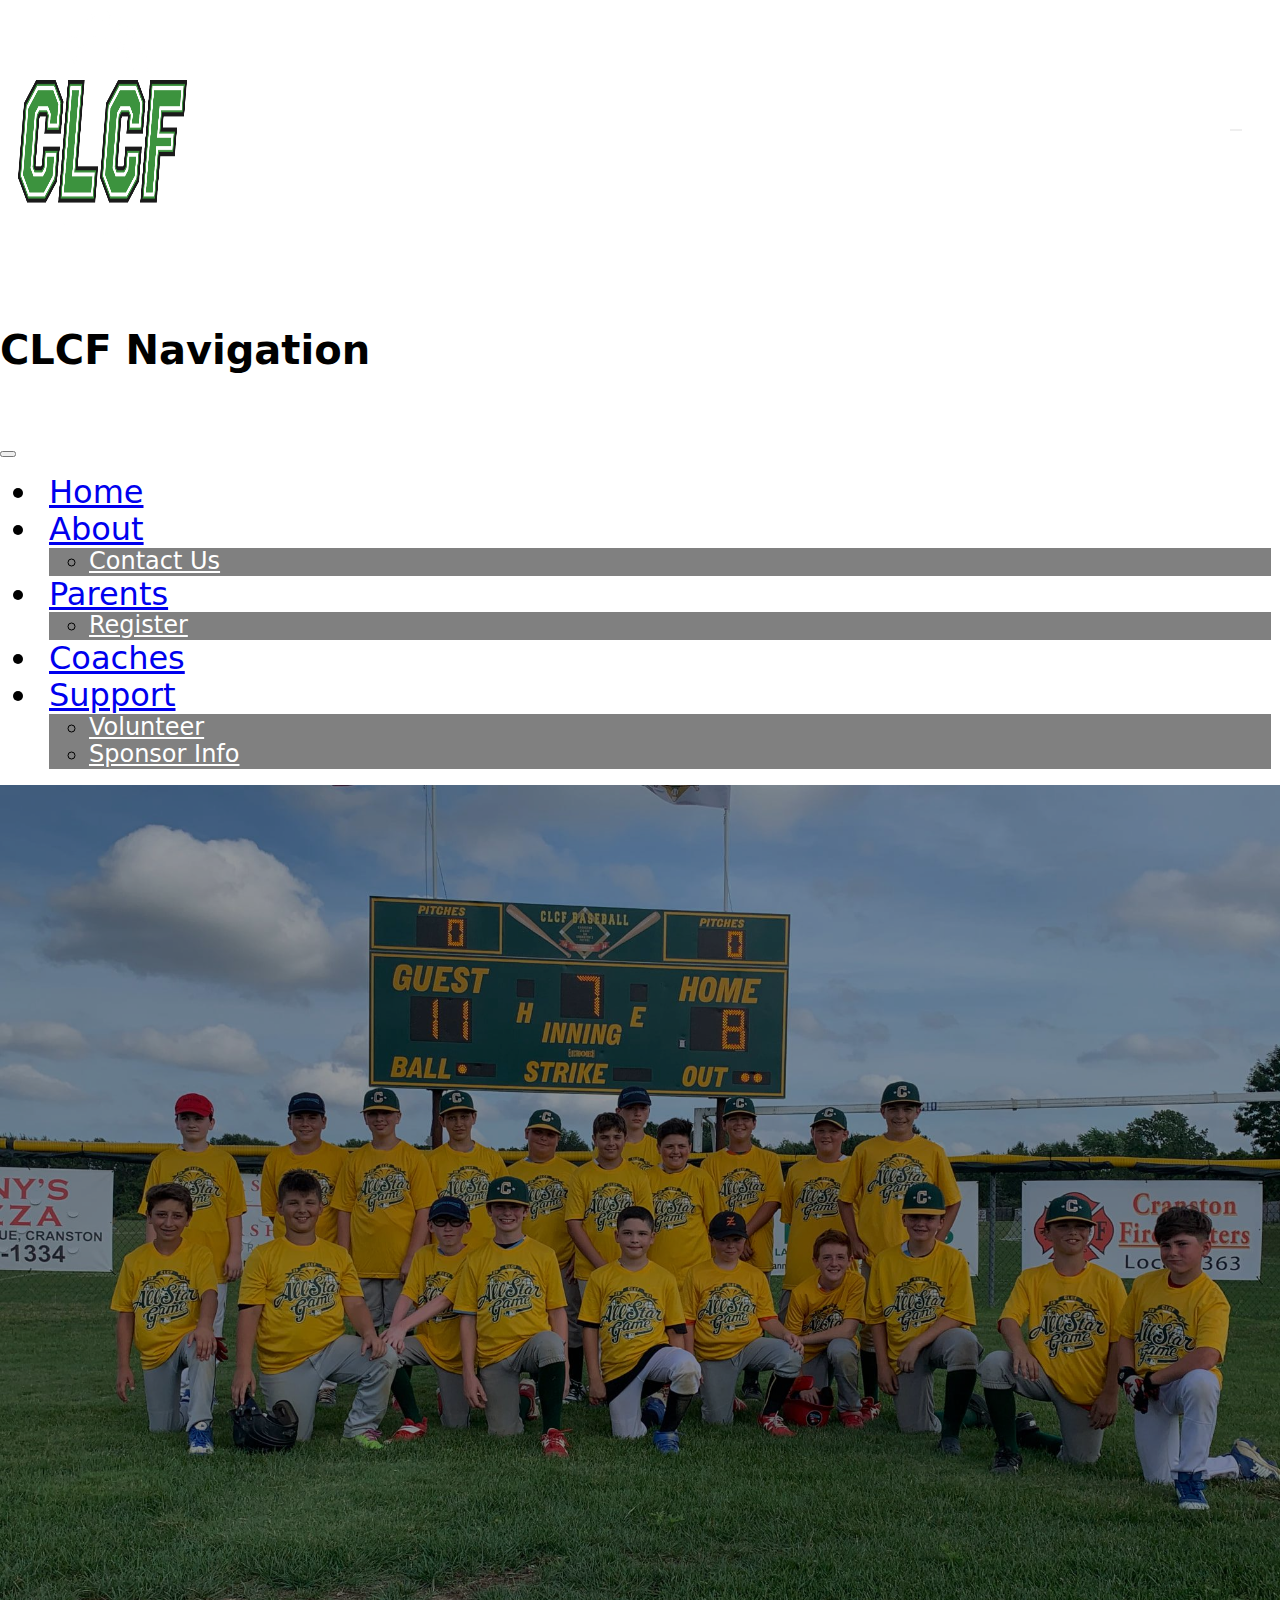
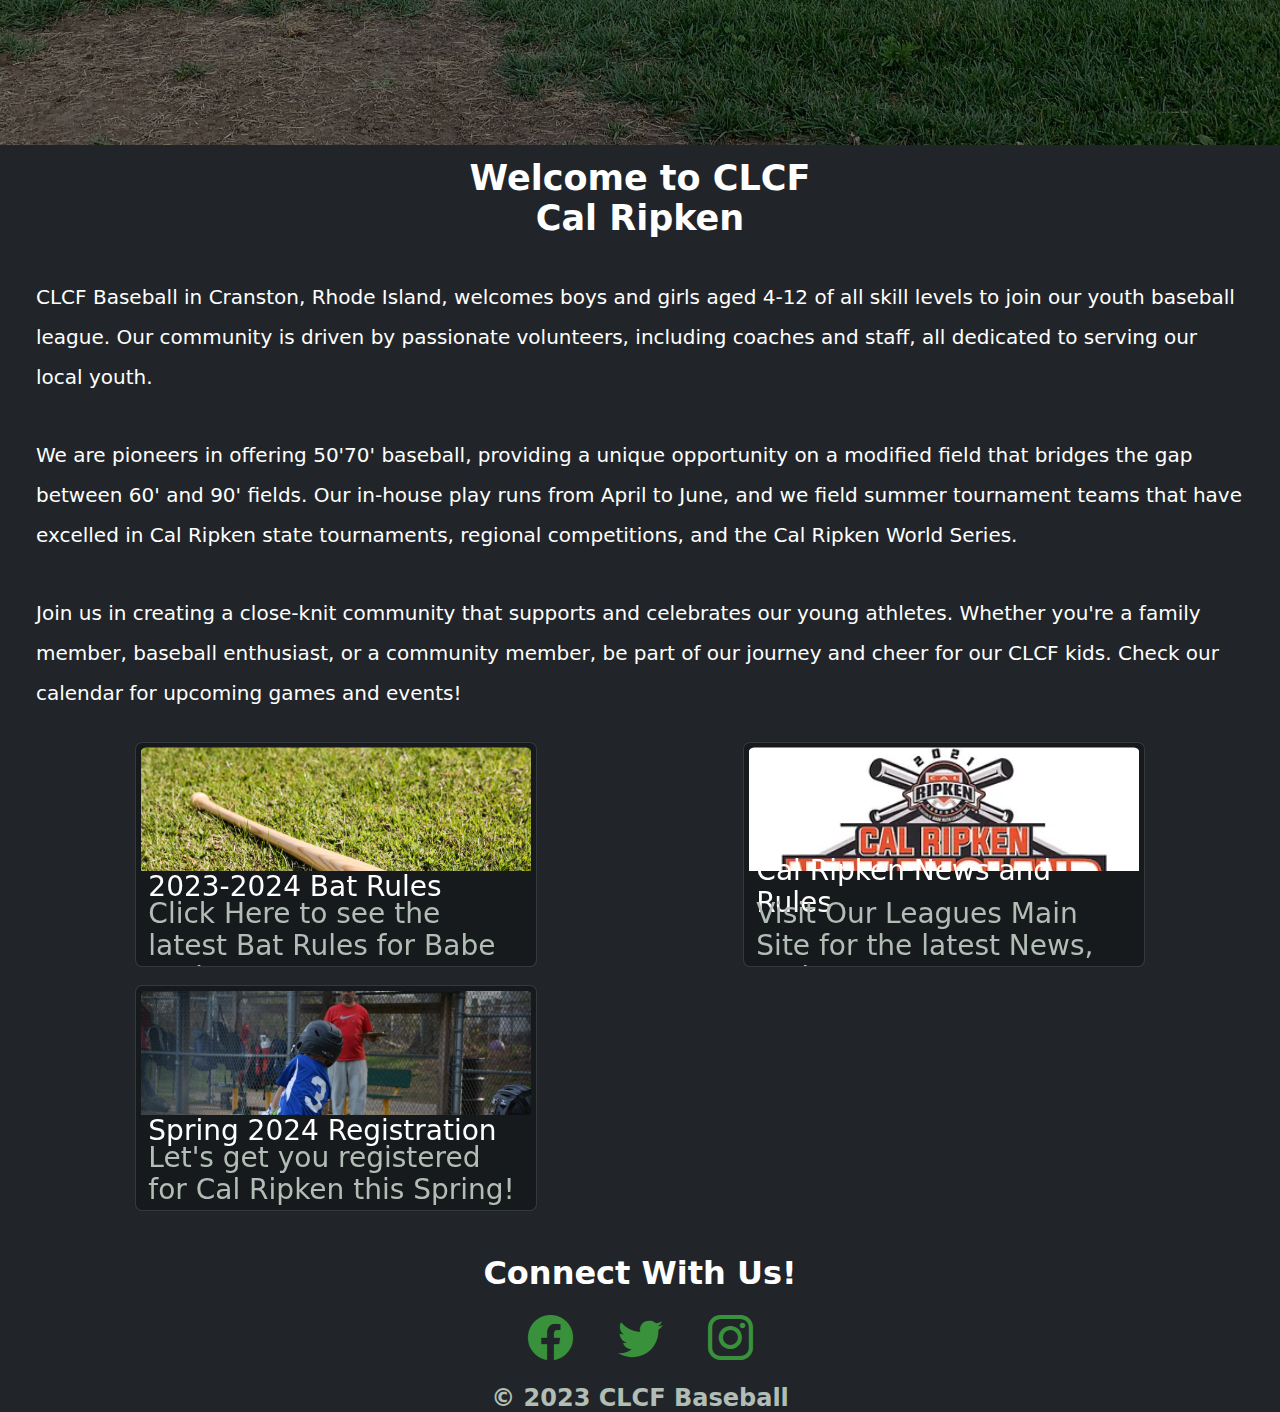
==== index.html @ e06b65a7 "Fixed Connect Text" ====
<!DOCTYPE html>
<html land="en">
    <head>
        <meta charset="UTF-8">
            <meta name="viewport" content="width=device-width, initial-scale=1.0">
            <link rel="stylesheet" type="text/css" href="./styles/modnorm.min.css"> 
            <title>CLCFSite</title>
            <link rel="preconnect" href="https://fonts.googleapis.com">
            <link rel="preconnect" href="https://fonts.gstatic.com" crossorigin>
            <link rel="preconnect" href="https://fonts.googleapis.com">
            <link rel="preconnect" href="https://fonts.gstatic.com" crossorigin>
            <link href="https://fonts.googleapis.com/css2?family=Graduate&display=swap" rel="stylesheet"> 
            <link href="https://cdn.jsdelivr.net/npm/bootstrap@5.3.2/dist/css/bootstrap.min.css" rel="stylesheet" integrity="sha384-T3c6CoIi6uLrA9TneNEoa7RxnatzjcDSCmG1MXxSR1GAsXEV/Dwwykc2MPK8M2HN" crossorigin="anonymous">
            <link rel="stylesheet" href="https://cdn.jsdelivr.net/npm/bootstrap-icons@1.5.0/font/bootstrap-icons.css">
            <link rel="stylesheet" type="text/css" href="./styles/styles.css"> 
    </head>
    <body>
        <nav class="navbar navbar-expand-lg bg-transparent navbar-dark fixed-top" id="navbarId">
            <div class="container-fluid">
              <div id="flexNav">
                <a class="navbar-brand" href="#">
                    <img class="img-fluid" id="logoImg" src="./Imgs/CLCF.png">
                </a>
                <button class="navbar-toggler" type="button" data-bs-toggle="offcanvas" data-bs-target="#offcanvasDarkNavbar" aria-controls="offcanvasDarkNavbar">
                  <span class="navbar-toggler-icon" id="navToggler"></span>
                </button>
              </div>
            <div class="offcanvas offcanvas-end text-bg-dark" tabindex="-1" id="offcanvasDarkNavbar" aria-labelledby="offcanvasDarkNavbarLabel">
              <div class="offcanvas-header">
                <h5 class="offcanvas-title" id="offcanvasNavbarLabel">CLCF Navigation</h5>
                <button type="button" class="btn-close btn-close-white" data-bs-dismiss="offcanvas" aria-label="Close"></button>
              </div>
              <div class="offcanvas-body">        
                <ul class="navbar-nav justify-content-end flex-grow-1 pe-3">
                    <li class="nav-item">
                        <a class="nav-link active" aria-current="page" href="#">Home</a>
                    </li>
                    <li class="nav-item dropdown">
                      <a class="nav-link dropdown-toggle" href="#" role="button" data-bs-toggle="dropdown" aria-expanded="false">About</a>
                      <ul class="dropdown-menu dropdown-menu-dark" >
                        <li><a class="dropdown-item" href="contact.html">Contact Us</a></li>
                      </ul>
                    </li>
                    <li class="nav-item dropdown">
                        <a class="nav-link dropdown-toggle" href="#" role="button" data-bs-toggle="dropdown" aria-expanded="false">Parents</a>
                        <ul class="dropdown-menu dropdown-menu-dark" aria-labelledby="navbarDropdown">
                          <li><a class="dropdown-item" href="https://baberuthsafety.sportngin.com/survey/disabled/305597">Register</a></li>
                        </ul>
                    </li>
                    <li class="nav-item dropdown">
                        <a class="nav-link dropdown-toggle" href="#">Coaches</a>
                    </li>
                    <li class="nav-item dropdown">
                      <a class="nav-link dropdown-toggle" href="#" role="button" data-bs-toggle="dropdown" aria-expanded="false">Support</a>
                        <ul class="dropdown-menu dropdown-menu-dark" aria-labelledby="navbarDropdown">
                          <li><a class="dropdown-item" href="./volunteer.html">Volunteer</a></li>
                          <li><a class="dropdown-item" href="sponsors.html">Sponsor Info</a></li>
                        </ul>
                  </li>
                </ul>
              </div>
            </div>
          </div>
        </nav>
        <div id="bodyPage">
              <div class="container-fluid" id="landingImg">
                <img src="./Imgs/CalRipkenTeam.jpg" class="img-fluid" alt="..." id="teamImg">
              </div>
          <div class="container-fluid" id="paragraphContainer">
            <div class="bodyHead">Welcome to CLCF<br> Cal Ripken</div>
            <p class="CLCFparagraph">CLCF Baseball in Cranston, Rhode Island, welcomes boys and girls aged 4-12 of all skill levels to join our youth baseball league. Our community is driven by passionate volunteers, including coaches and staff, all dedicated to serving our local youth.</p>
              
            <p class="CLCFparagraph">We are pioneers in offering 50'70' baseball, providing a unique opportunity on a modified field that bridges the gap between 60' and 90' fields. Our in-house play runs from April to June, and we field summer tournament teams that have excelled in Cal Ripken state tournaments, regional competitions, and the Cal Ripken World Series.</p>
              
            <p class="CLCFparagraph">Join us in creating a close-knit community that supports and celebrates our young athletes. Whether you're a family member, baseball enthusiast, or a community member, be part of our journey and cheer for our CLCF kids. Check our calendar for upcoming games and events!</p>
          </div>
          <div class="container-fluid" id="galleryContainer">
            <div class="galleryGrid">
              <div class="card">
                  <div class="cardContents">
                      <img id="prePrkImg" src="./Imgs/bat.jpg">
                  </div>
                  <div class="cardTextContainer">
                      <div class="cardTitleFlex">
                          <h1 id="cardTitle">2023-2024 Bat Rules</h1>
                      </div>
                      <div class="cardDescContainer">
                          <h2>Click Here to see the latest Bat Rules for Babe Ruth!</h2>
                      </div>
                  </div>
              </div>
              <div class="card">
                  <div class="cardContents">
                      <img id="prePrkImg" src="./Imgs/2021 Regionals logo.webp">
                  </div>
                  <div class="cardTextContainer">
                      <div class="cardTitleFlex">
                          <h1 id="cardTitle">Cal Ripken News and Rules</h1>
                      </div>
                      <div class="cardDescContainer">
                          <h2>Visit Our Leagues Main Site for the latest News, and More!</h2>
                      </div>
                  </div>
              </div>
              <div class="card">
                  <div class="cardContents">
                      <img id="prePrkImg" src="./Imgs/hitting.jpeg">
                  </div>
                  <div class="cardTextContainer">
                      <div class="cardTitleFlex">
                          <h1 id="cardTitle">Spring 2024 Registration</h1>
                      </div>
                      <div class="cardDescContainer">
                          <h2>Let's get you registered for Cal Ripken this Spring!
                          </h2>
                      </div>
                  </div>
              </div>
              </div>
        </div>
        <div>
          <h1 id="socialText">Connect With Us!</h1>
        </div>
          <div class="container-fluid">
            <div id="socialFlex">
              <i class="bi bi-facebook"></i>
              <i class="bi bi-twitter"></i>
              <i class="bi bi-instagram"></i>
            </div>
          </div id="footer">
          <h2 id="copyRight">&#169; 2023 CLCF Baseball</h2>
        </div>
    </body>
    <script src="https://cdn.jsdelivr.net/npm/@popperjs/core@2.11.8/dist/umd/popper.min.js" integrity="sha384-I7E8VVD/ismYTF4hNIPjVp/Zjvgyol6VFvRkX/vR+Vc4jQkC+hVqc2pM8ODewa9r" crossorigin="anonymous"></script>
<script src="https://cdn.jsdelivr.net/npm/bootstrap@5.3.2/dist/js/bootstrap.min.js" integrity="sha384-BBtl+eGJRgqQAUMxJ7pMwbEyER4l1g+O15P+16Ep7Q9Q+zqX6gSbd85u4mG4QzX+" crossorigin="anonymous"></script>
<script src="./scripts/script.js"></script>
</html>
---- styles/modnorm.min.css ----
progress,
sub,
sup {
    vertical-align: baseline
}

*,
::after,
::before {
    box-sizing: border-box
}

html {
    line-height: 1.15;
    -webkit-text-size-adjust: 100%;
    -moz-tab-size: 4;
    tab-size: 4
}

body {
    margin: 0;
    font-family: system-ui, -apple-system, 'Segoe UI', Roboto, Helvetica, Arial, sans-serif, 'Apple Color Emoji', 'Segoe UI Emoji'
}

hr {
    height: 0;
    color: inherit
}

abbr[title] {
    text-decoration: underline dotted
}

b,
strong {
    font-weight: bolder
}

code,
kbd,
pre,
samp {
    font-family: ui-monospace, SFMono-Regular, Consolas, 'Liberation Mono', Menlo, monospace;
    font-size: 1em
}

small {
    font-size: 80%
}

sub,
sup {
    font-size: 75%;
    line-height: 0;
    position: relative
}

sub {
    bottom: -.25em
}

sup {
    top: -.5em
}

table {
    text-indent: 0;
    border-color: inherit
}

button,
input,
optgroup,
select,
textarea {
    font-family: inherit;
    font-size: 100%;
    line-height: 1.15;
    margin: 0
}

button,
select {
    text-transform: none
}

[type=button],
[type=reset],
[type=submit],
button {
    -webkit-appearance: button;
    appearance: button;
}

::-moz-focus-inner {
    border-style: none;
    padding: 0
}

:-moz-focusring {
    outline: ButtonText dotted 1px
}

:-moz-ui-invalid {
    box-shadow: none
}

legend {
    padding: 0
}

::-webkit-inner-spin-button,
::-webkit-outer-spin-button {
    height: auto
}

[type=search] {
    -webkit-appearance: textfield;
    appearance: textfield;
    outline-offset: -2px
}

::-webkit-search-decoration {
    -webkit-appearance: none;
    appearance: none;
}

::-webkit-file-upload-button {
    -webkit-appearance: button;
    appearance: button;
    font: inherit
}

summary {
    display: list-item
}

html {
    font-size: 62.5%;
}

body {
    font-size: 1.6rem;
}

img {
    width: 100%;
    height: auto;
    user-select: none;
}

button {
    color: inherit;
}

a,
button {
    touch-action: manipulation;
}

svg {
    height: 100%;
    width: 100%;
    fill: currentColor;
    pointer-events: none;
}

iframe,
video {
    height: 100%;
    width: 100%
}
---- styles/styles.css ----
:root{
    --white: #FFFFFF;
    --black: #000000;
    --grey: #B2BEB5;
    --orange: #39913b;
}
html { height: 100% }
body{
    margin: 0;
    width: 100vw;
    min-height: fit-content;
    overflow-x: hidden;
}
@font-face{
    font-family: falcon;
    src: url(../fonts/Facon.ttf);
}
.navbar{
    background-color: transparent;
    z-index: 1;
}
.navbar.sticky{
    top: 0;
    z-index: 99;
}
#flexNav{
    display: flex;
    flex-direction: row;
    align-items: center;
    justify-content: space-between;
    width: 100%;
}
#navbarId{
    transition: top 0.5s;
}
#logoImg{
    max-width: 50%;
    height: 20vw;
    padding-left: 2vh;
    padding-top: 1vh;
}
.nav-item{
    padding-left: 1vh;
    padding-right: 1vh;
}
.navbar-toggler{
    border: 2px solid white;
    font-size: 1.5em;
    margin-right: 4vh;
    height: fit-content;
}
.navbar-toggler-icon {
    background-image: url("data:image/svg+xml,%3csvg xmlns='http://www.w3.org/2000/svg' viewBox='0 0 30 30'%3e%3cpath stroke='white' stroke-linecap='round' stroke-miterlimit='10' stroke-width='3' d='M4 7h22M4 15h22M4 23h22'/%3e%3c/svg%3e");
  }
.nav-item{
    font-size: 2em;
}
#offcanvasNavbarLabel{
    font-size: 250%;
}
ul.dropdown-menu { 
    background-color: #808080; 
    border: 0;
    font-size: 0.75em;
}
ul.dropdown-menu a{
    color: white;
}
ul.dropdown-menu a:hover{
    color: black;
}
#bodyPage{
    z-index: 0;
    background-color: #212529;
    color: white;
}
.bodyHead{
    padding-top: 1vh;
    font-size: 3.5rem;
    text-align: center;
    width: 100%;
    height: 100%;
    display: flex;
    justify-content: center;
    flex-direction: column;
    color: white;
    font-weight: 800;
}
#teamImg{
    max-height: auto;
    width: 100%;
    filter: brightness(60%);
}
#landingImg{
    padding: 0;
    position:relative;
    height: 100%;
    min-height: 15vh;
}
#paragraphContainer{
    margin-bottom: 1vh;
}
.CLCFparagraph{
    padding-top: 2vh;
    padding-left: 4vh;
    padding-right: 4vh;
    font-size: 2rem;
    line-height: 2em;
}
#logoImgFooter{
    width: 15vh;
    height: 10vh;
}
#socialFlex{
    display: flex;
    flex-direction: row;
    justify-content: center;
    align-items: center;
    gap: 5vh;
}
#socialText{
    text-align: center;
}
#galleryContainer{
    height: calc(100%+100px);
}
.galleryGrid{
    margin: auto;
    width: 95%;
    height: fit-content;
    display: grid;
    grid-template-columns: repeat(auto-fit, minmax(500px,1fr));
    grid-template-rows: min-content;   
    justify-content: center; 
    row-gap: 2vh;
    z-index: 2;
    padding-top: 1vh;
    padding-bottom: 2.5vh;
    overflow: hidden;
}
.card{
    position: relative;
    height: fit-content;
    width: 66%;
    margin: auto;
    aspect-ratio: 16/9;
    border: 1px solid #ffffff22;
    background-color: #282c34;
    background: linear-gradient(0deg, rgba(0,0,0,0.28) 100%, rgba(0,0,0,.72) 0%);
    border-radius: .7rem;
    backdrop-filter: blur(3px);
    -webkit-backdrop-filter: blur(6px);
    overflow: hidden;
    transition: ease-in-out .3s;
    
    
    &:hover {
      transform: translateY(-2%);
      border: 1px solid rgba(#F2F4F8, 0);
      box-shadow: 0 7px 20px 5px #00000088;
      cursor: pointer;
    }
    
    &:active {
      transform: translateY(2%);
      box-shadow: 0 7px 20px 5px #00000088;
      transition: ease-in-out .1s;
    }
    
}
.cardSponsor{
    position: relative;
    height: 92.5%;
    width: 66%;
    margin: auto;
    aspect-ratio: 16/9;
    border: 1px solid #ffffff22;
    background-color: #282c34;
    background: linear-gradient(0deg, rgba(0,0,0,0.28) 100%, rgba(0,0,0,.72) 0%);
    border-radius: .7rem;
    backdrop-filter: blur(3px);
    -webkit-backdrop-filter: blur(6px);
    overflow: hidden;
    transition: ease-in-out .3s;
    
    
    &:hover {
      transform: translateY(-2%);
      border: 1px solid rgba(#F2F4F8, 0);
      box-shadow: 0 7px 20px 5px #00000088;
      cursor: pointer;
    }
    
    &:active {
      transform: translateY(2%);
      box-shadow: 0 7px 20px 5px #00000088;
      transition: ease-in-out .1s;
    }
    
}
.cardContents{
    display: flex;
    flex-direction: column;
    width: 100%;
    margin: auto;
    height: 57.5%;   
    border-radius: 0.5rem;
    overflow: hidden;
}
.cardContentSponsor{
    width: 100%;
    max-height: fit-content;
}
#prePrkImg{
    border-radius: 1rem;
    max-width: 100%;
    padding: 0.5vh;
    margin: auto;
}
.cardTextContainer{
    width: 100%;
    height: 40%;
    z-index: 10;
    display: grid;
    grid-template-columns: [leftEdge]3% [leftItems]45% [center] 49% [rightItems] 3% [rightEdge];
    grid-template-rows: [top1]5%[startItem] 25% [logoContainer]50% [description] auto [last] 5% [bttm];
    transition: top ease 0.5s;
}
.cardTitleFlex{
    grid-column-start: leftItems;
    grid-column-end: rightItems;
    grid-row-start: startItem;
    grid-row-end: logoContainer;
    display: flex;
    flex-direction: row;
    gap: 1vh;
    align-items: center;
}
#cardTitle{
    font-size: 175%;
    font-weight: 100;
    text-align: left;
    align-self: center;
    color: var(--white);
    font-weight: 400;
}
.cardDescContainer{
    grid-column-start: leftItems;
    grid-column-end: rightItems;
    grid-row-start: logoContainer;
    grid-row-end: last;
    width: 100%;
}
.cardDescContainer h2{
    min-width: 0;
    min-height: 0;
    font-weight: 300;
    font-size: 175%;
    color: var(--grey);
    margin-top: auto;
    word-wrap: break-word;
    max-width: 100%;
    white-space: normal;
    overflow: visible;
}

#facebookIcon{
    width: 5vh;
    fill: var(--green);
}
#registrationLink{
    color: var(--green);
    font-size: 150%;
    line-height: 175%;
    padding-top: 1.5vh;
}
i{
    font-size: 5vh;
    color: var(--orange);
}
#contactContainer{
    padding-top: 12.5vh;
}
.mapContainer{
    height: 50vh;
    width: 100%;
    padding-left: 2vh;
    padding-right: 2vh;
    padding-bottom: 3vh;
}
#mapWrapper{
    width: 100%;
    height: 100%;
    border-radius: 1vh;
    transform: translateZ(0px);
    border: 3px solid #ffffff22;
    overflow: hidden;
}
#addressContact{
    text-align: center;
    color: white;
    padding-top: 5vh;
}
#contactFooter{
    bottom: 0;
}
#copyRight{
    color: var(--grey);
    text-align: center;
}
#contactInfoText{
    padding-left: 2vh;
    padding-right: 2vh;
    color: white;
}
#contactUsContainer{
    display: flex;
    flex-direction: row;
    padding-left: 2vh;
    padding-bottom: 1vh;
    gap: 0.25vh;
}
.contactText{
    font-size: 300%;
}
#contactPeriod{
    color: var(--orange);
}
#emailContainer{
    display: flex;
    flex-direction: row;
    align-items: center;
    justify-content: center;
    gap: 1vh;
}
#emailParagraph{
    padding-left: 2vh;
}
#addressContainer{
    display: flex;
    flex-direction: row;
    align-items: center;
    justify-content: center;
    gap: 1vh;
    padding-bottom: 2vh;
}
.pText{
    font-size: 200%;
    padding: 1vh;
}
.pTextSmall{
    font-size: 150%;
    padding: 1vh;
    color: var(--grey);
}
#debud{
    border: solid black 1px;
}
#footer{
    padding: 0.5vh;
}
#contactUsFormContainer{
    padding-left: 5%;
    padding-bottom: 1vh;
    border: 1px solid #ffffff22;
    background-color: #282c34;
    border-radius: 1vh;
    width:fit-content;
    padding-right: 5%;
}
#emailInput{
    padding-top: 1vh;
    padding-right: 25%;
    width: 80vw;
}
#questionsTextContainer{
    display: flex;
    flex-direction: row;
    gap:0.25vh;
}
.questionsText{
    padding-top: 1vh;
    font-size: 300%;
}
#questionInput{
    height: 15vh;
}
#emailInfoText{
    padding-top: 2vh;
    padding-left: 2vh;
}
#submitQ{
    background-color: #212529;
    border-color: var(--orange);
    color: var(--orange);
    font-size: 150%;
}
form{
    padding: 0;
    margin: 0;
}
.sponsorText{
    font-size: 200%;
    padding: 1vh;
    text-align: center;
}
.list-group-item{
    background-color: #282c34;
    color: white;
    font-size: 150%;
    width: 90%;
    margin: auto;
    border: 0;
}
#sponsorList{
    width:auto-fit;
}
#sponsorEmailBlock{
    text-align: center;
    margin: auto;
}
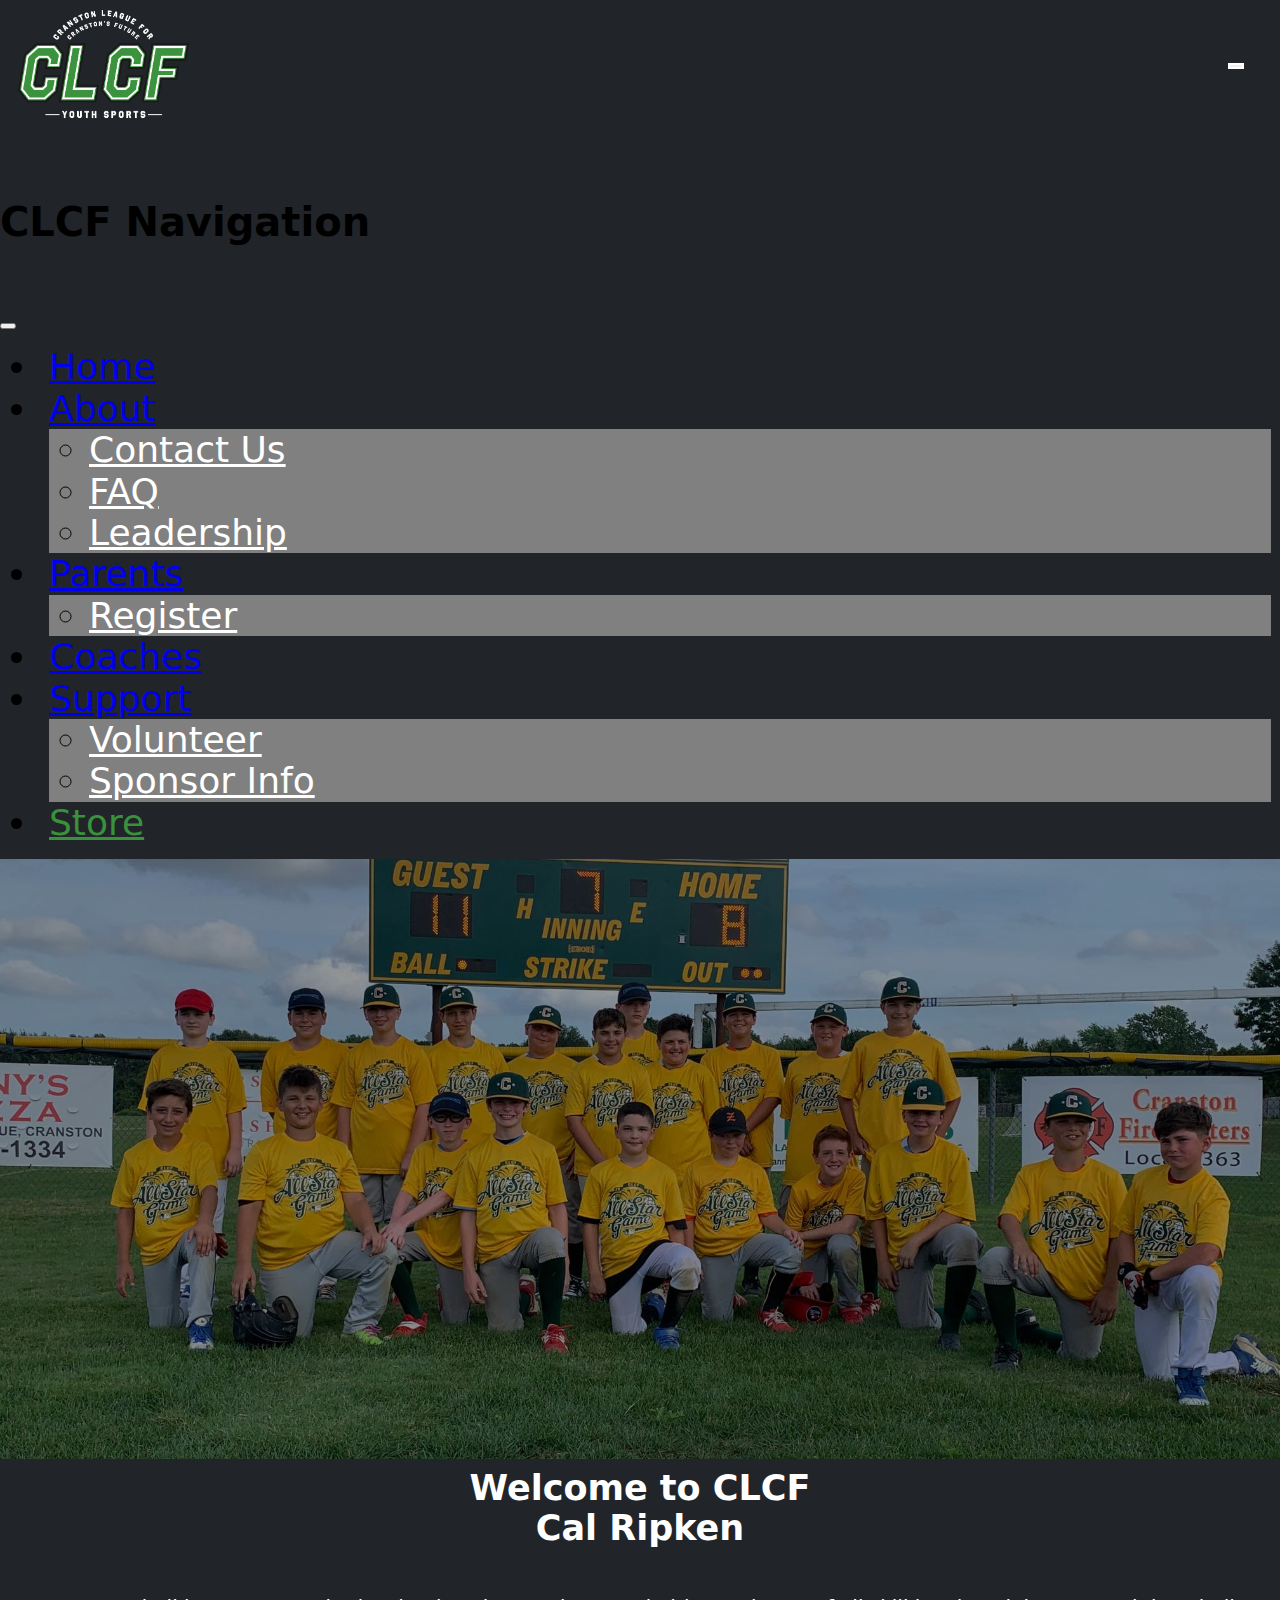
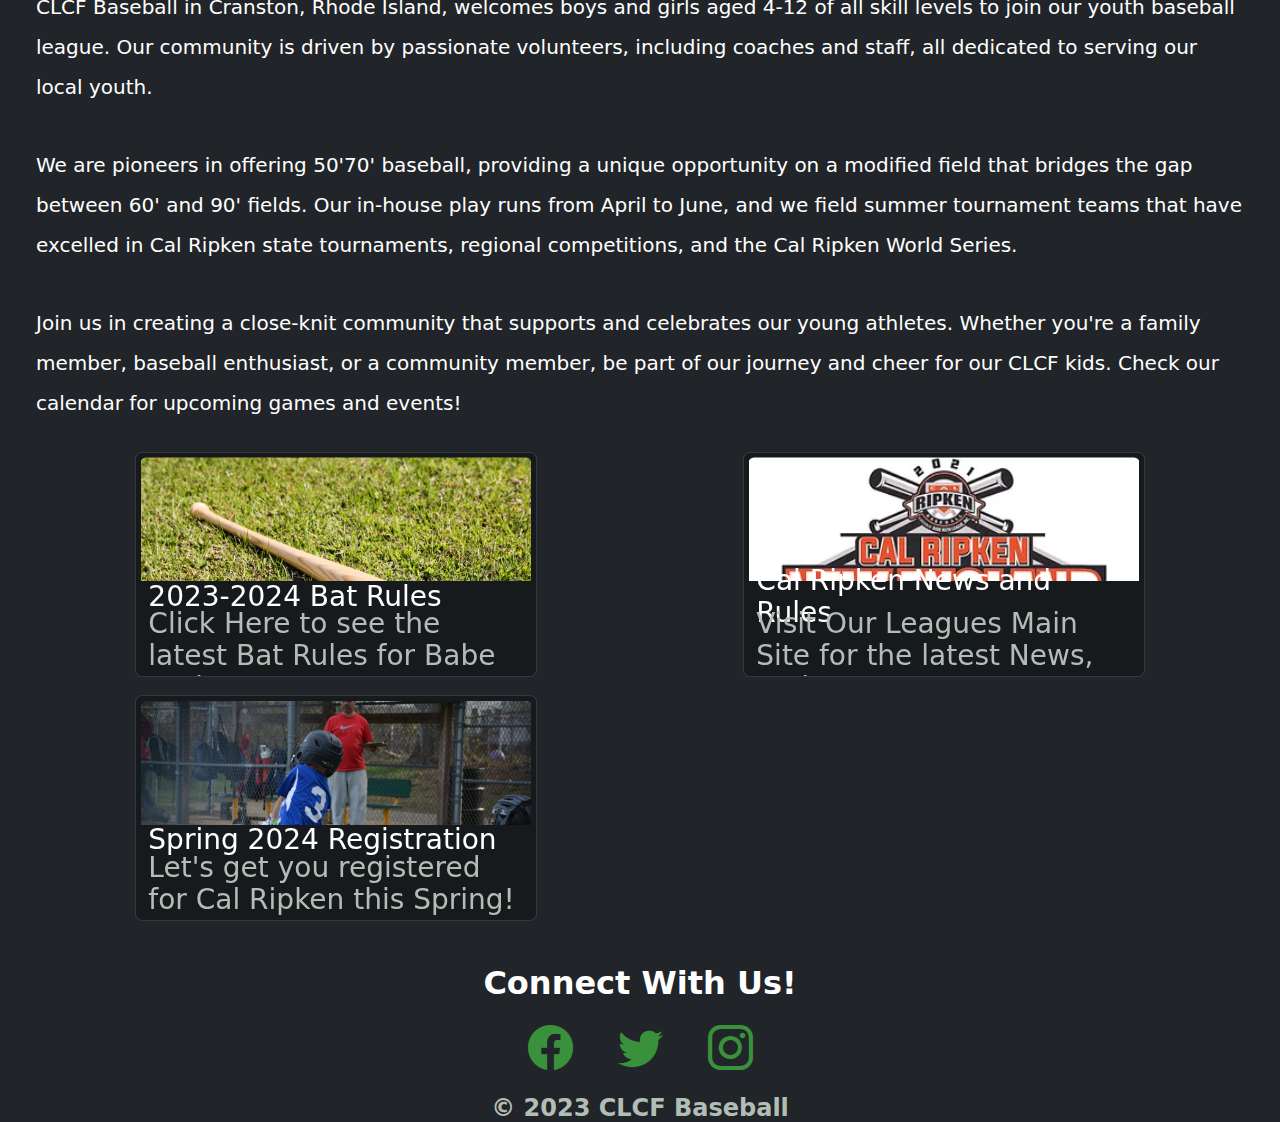
==== commit 9bbf884b: "Added FAQ and Leadership Page as well As modifyingIndex" ====
--- a/index.html
+++ b/index.html
@@ -3,6 +3,7 @@
     <head>
         <meta charset="UTF-8">
             <meta name="viewport" content="width=device-width, initial-scale=1.0">
+            <meta name="theme-color" content="#212529"/>
             <link rel="stylesheet" type="text/css" href="./styles/modnorm.min.css"> 
             <title>CLCFSite</title>
             <link rel="preconnect" href="https://fonts.googleapis.com">
@@ -39,6 +40,8 @@
                       <a class="nav-link dropdown-toggle" href="#" role="button" data-bs-toggle="dropdown" aria-expanded="false">About</a>
                       <ul class="dropdown-menu dropdown-menu-dark" >
                         <li><a class="dropdown-item" href="contact.html">Contact Us</a></li>
+                        <li><a class="dropdown-item" href="FAQ.html">FAQ</a></li>
+                        <li><a class="dropdown-item" href="Leadership.html">Leadership</a></li>
                       </ul>
                     </li>
                     <li class="nav-item dropdown">
@@ -57,6 +60,9 @@
                           <li><a class="dropdown-item" href="sponsors.html">Sponsor Info</a></li>
                         </ul>
                   </li>
+                  <li class="nav-item">
+                    <a class="nav-link" aria-current="page" href="#" id="storeLink">Store</a>
+                </li>
                 </ul>
               </div>
             </div>
@@ -64,7 +70,7 @@
         </nav>
         <div id="bodyPage">
               <div class="container-fluid" id="landingImg">
-                <img src="./Imgs/CalRipkenTeam.jpg" class="img-fluid" alt="..." id="teamImg">
+                <img src="./Imgs/CalRipkenTeamCrop.jpg" class="img-fluid" alt="..." id="teamImg">
               </div>
           <div class="container-fluid" id="paragraphContainer">
             <div class="bodyHead">Welcome to CLCF<br> Cal Ripken</div>
@@ -102,7 +108,7 @@
                       </div>
                   </div>
               </div>
-              <div class="card">
+              <div class="card" id="registerCard">
                   <div class="cardContents">
                       <img id="prePrkImg" src="./Imgs/hitting.jpeg">
                   </div>
--- a/styles/styles.css
+++ b/styles/styles.css
@@ -2,7 +2,8 @@
     --white: #FFFFFF;
     --black: #000000;
     --grey: #B2BEB5;
-    --orange: #39913b;
+    --green: #39913b;
+    --backgroundColor: #212429;
 }
 html { height: 100% }
 body{
@@ -10,10 +11,7 @@
     width: 100vw;
     min-height: fit-content;
     overflow-x: hidden;
-}
-@font-face{
-    font-family: falcon;
-    src: url(../fonts/Facon.ttf);
+    background-color: var(--backgroundColor);
 }
 .navbar{
     background-color: transparent;
@@ -42,6 +40,7 @@
 .nav-item{
     padding-left: 1vh;
     padding-right: 1vh;
+    font-size: 2em;
 }
 .navbar-toggler{
     border: 2px solid white;
@@ -52,9 +51,6 @@
 .navbar-toggler-icon {
     background-image: url("data:image/svg+xml,%3csvg xmlns='http://www.w3.org/2000/svg' viewBox='0 0 30 30'%3e%3cpath stroke='white' stroke-linecap='round' stroke-miterlimit='10' stroke-width='3' d='M4 7h22M4 15h22M4 23h22'/%3e%3c/svg%3e");
   }
-.nav-item{
-    font-size: 2em;
-}
 #offcanvasNavbarLabel{
     font-size: 250%;
 }
@@ -276,7 +272,7 @@
 }
 i{
     font-size: 5vh;
-    color: var(--orange);
+    color: var(--green);
 }
 #contactContainer{
     padding-top: 12.5vh;
@@ -324,7 +320,7 @@
     font-size: 300%;
 }
 #contactPeriod{
-    color: var(--orange);
+    color: var(--green);
 }
 #emailContainer{
     display: flex;
@@ -391,8 +387,8 @@
 }
 #submitQ{
     background-color: #212529;
-    border-color: var(--orange);
-    color: var(--orange);
+    border-color: var(--green);
+    color: var(--green);
     font-size: 150%;
 }
 form{
@@ -418,4 +414,92 @@
 #sponsorEmailBlock{
     text-align: center;
     margin: auto;
+}
+#storeLink{
+    color: var(--green);
+}
+.accordion{
+    margin: auto;
+    width: 90%;
+}
+.accordion-body{
+    background-color: #282c34;
+    color: white;
+    font-size: 1.25em;
+}
+.accordion-item{
+    border-color: #282c34;
+}
+.accordion-button{
+    color:white;
+    background-color: #282c34;
+}
+.accordion-button.collapsed {
+    background: #282c34;
+    font-size: 1em;
+}
+.accordion-button.collapsed::after {
+    font-size: 1em;
+    background-image: url("data:image/svg+xml,%3csvg xmlns='http://www.w3.org/2000/svg' viewBox='0 0 16 16' fill='white'%3e%3cpath fill-rule='evenodd' d='M1.646 4.646a.5.5 0 0 1 .708 0L8 10.293l5.646-5.647a.5.5 0 0 1 .708.708l-6 6a.5.5 0 0 1-.708 0l-6-6a.5.5 0 0 1 0-.708z'/%3e%3c/svg%3e");
+}
+.table {
+    width: 90%;
+    margin: auto;
+    border: solid 1px var(--grey);
+    border-radius: 9px;
+    font-size: 1.25em;
+}
+#leaderList{
+    padding-bottom: 5vh;
+}
+
+#leaderList th[scope="col"] {
+    text-align: center;
+}
+
+#leaderList td:nth-child(2) {
+    text-align: center;
+}
+
+/* Add the following styles for rounded borders */
+.table-rounded {
+    border-collapse: separate;
+    border-spacing: 0;
+}
+
+@media only screen and (min-width: 600px) {
+    #logoImg{
+        max-width: 75%;
+        height: 15vw;
+    }
+    .nav-item{
+        font-size: 2.25em;
+    }
+    ul.dropdown-menu { 
+        font-size: 1em;
+    }
+    #landingImg{
+        position: relative;
+        overflow: hidden;
+        max-height: 475px;
+    }
+    #teamImg{
+        height: auto;
+        width: 100%;
+    }
+}
+@media only screen and (min-width: 1024px) {
+    #logoImg{
+        max-width: 100%;
+        height: 10vw;
+    }
+    #landingImg{
+        position: relative;
+        overflow: hidden;
+        max-height: 600px;
+    }
+    #teamImg{
+        height: auto;
+        width: 100%;
+    }
 }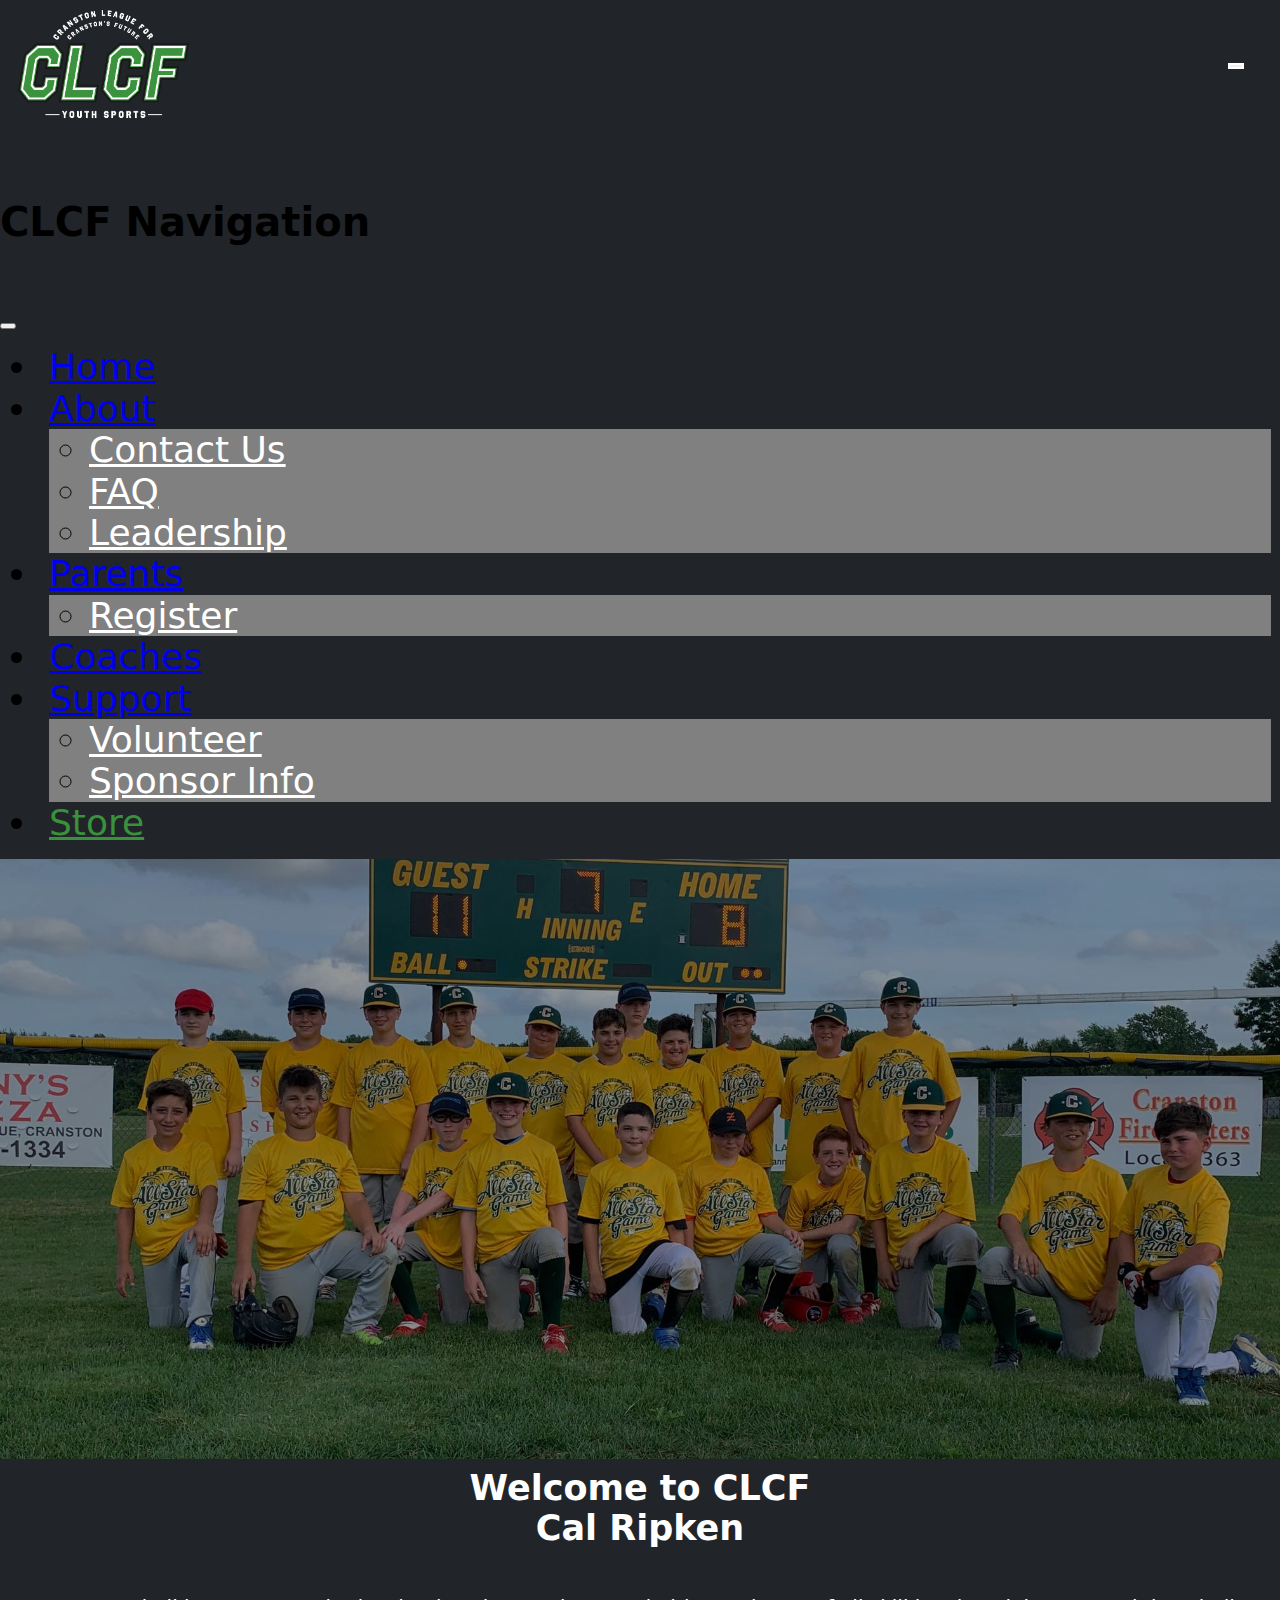
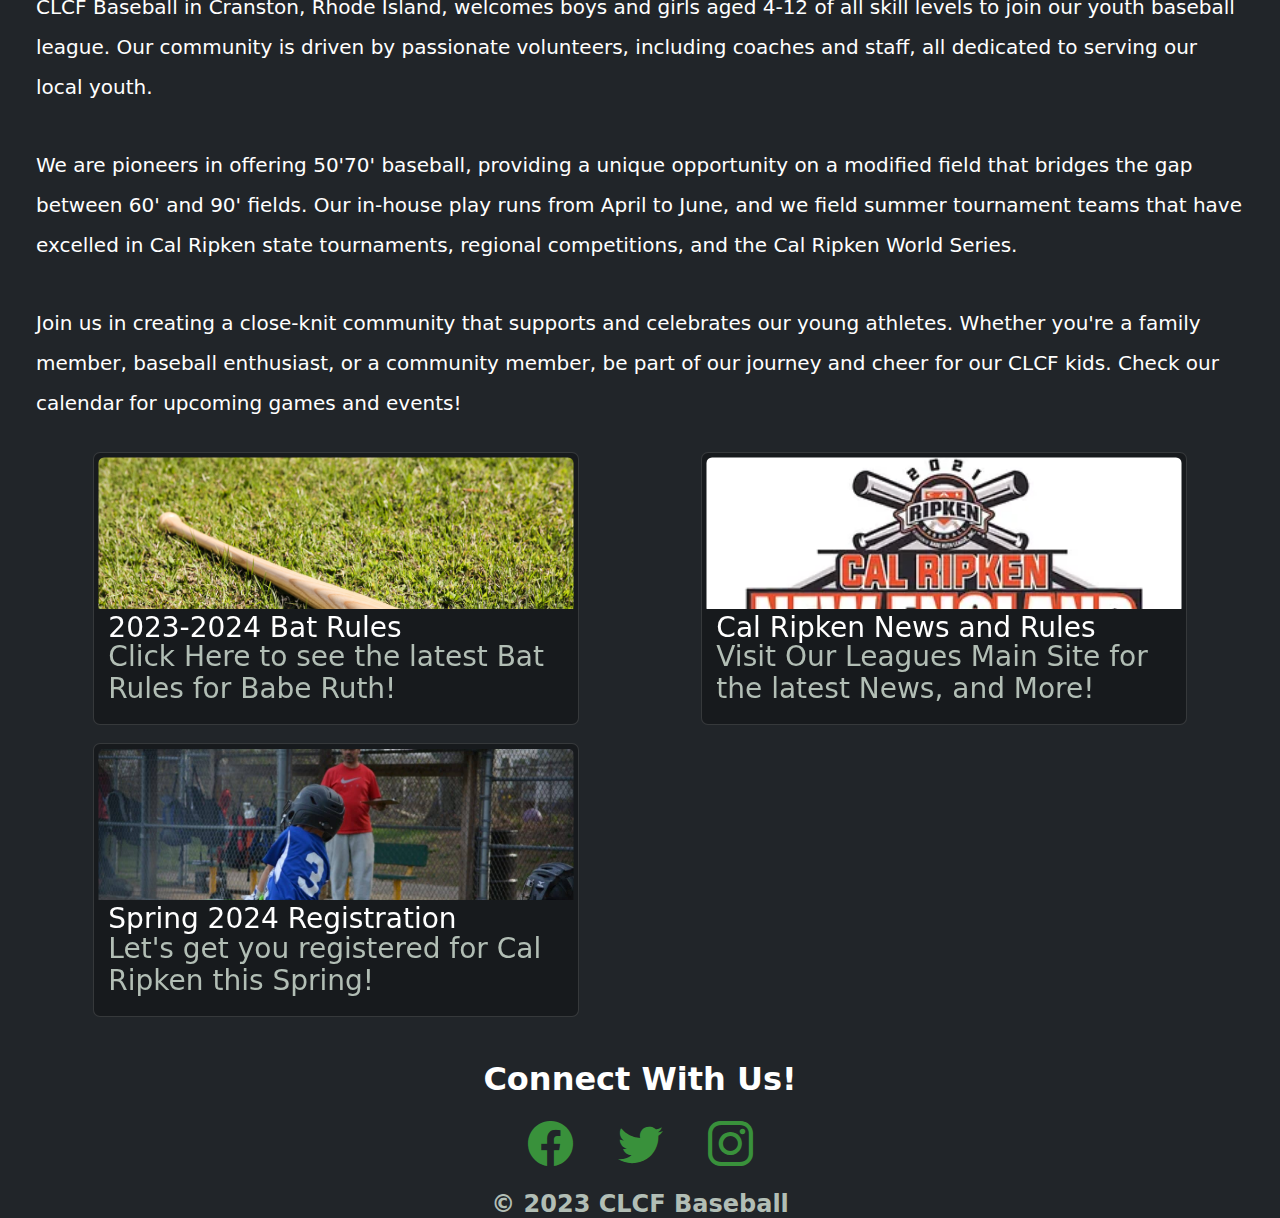
==== commit c601de93: "Fixing UI Design On desktop views" ====
--- a/index.html
+++ b/index.html
@@ -70,7 +70,8 @@
         </nav>
         <div id="bodyPage">
               <div class="container-fluid" id="landingImg">
-                <img src="./Imgs/CalRipkenTeamCrop.jpg" class="img-fluid" alt="..." id="teamImg">
+                <img src="./Imgs/CalRipkenTeam.jpg" class="img-fluid" alt="..." id="teamImgHome">
+                <img src="./Imgs/CalRipkenTeamCrop.jpg" class="img-fluid" alt="..." id="teamImgCropHome">
               </div>
           <div class="container-fluid" id="paragraphContainer">
             <div class="bodyHead">Welcome to CLCF<br> Cal Ripken</div>
--- a/styles/styles.css
+++ b/styles/styles.css
@@ -86,6 +86,14 @@
     max-height: auto;
     width: 100%;
     filter: brightness(60%);
+}
+#teamImgHome{
+    max-height: auto;
+    width: 100%;
+    filter: brightness(60%);
+}
+#teamImgCropHome{
+    display: none;
 }
 #landingImg{
     padding: 0;
@@ -483,9 +491,14 @@
         overflow: hidden;
         max-height: 475px;
     }
-    #teamImg{
-        height: auto;
+    #teamImgHome{
+        display: none;
+    }
+    #teamImgCropHome{
+        display: inline-block;
+        max-height: auto;
         width: 100%;
+        filter: brightness(60%);
     }
 }
 @media only screen and (min-width: 1024px) {
@@ -498,8 +511,34 @@
         overflow: hidden;
         max-height: 600px;
     }
-    #teamImg{
-        height: auto;
-        width: 100%;
+    .card{
+        position: relative;
+        height: fit-content;
+        width: 80%;
+        margin: auto;
+        aspect-ratio: 16/9;
+        border: 1px solid #ffffff22;
+        background-color: #282c34;
+        background: linear-gradient(0deg, rgba(0,0,0,0.28) 100%, rgba(0,0,0,.72) 0%);
+        border-radius: .7rem;
+        backdrop-filter: blur(3px);
+        -webkit-backdrop-filter: blur(6px);
+        overflow: hidden;
+        transition: ease-in-out .3s;
+        
+        
+        &:hover {
+          transform: translateY(-2%);
+          border: 1px solid rgba(#F2F4F8, 0);
+          box-shadow: 0 7px 20px 5px #00000088;
+          cursor: pointer;
+        }
+        
+        &:active {
+          transform: translateY(2%);
+          box-shadow: 0 7px 20px 5px #00000088;
+          transition: ease-in-out .1s;
+        }
+        
     }
 }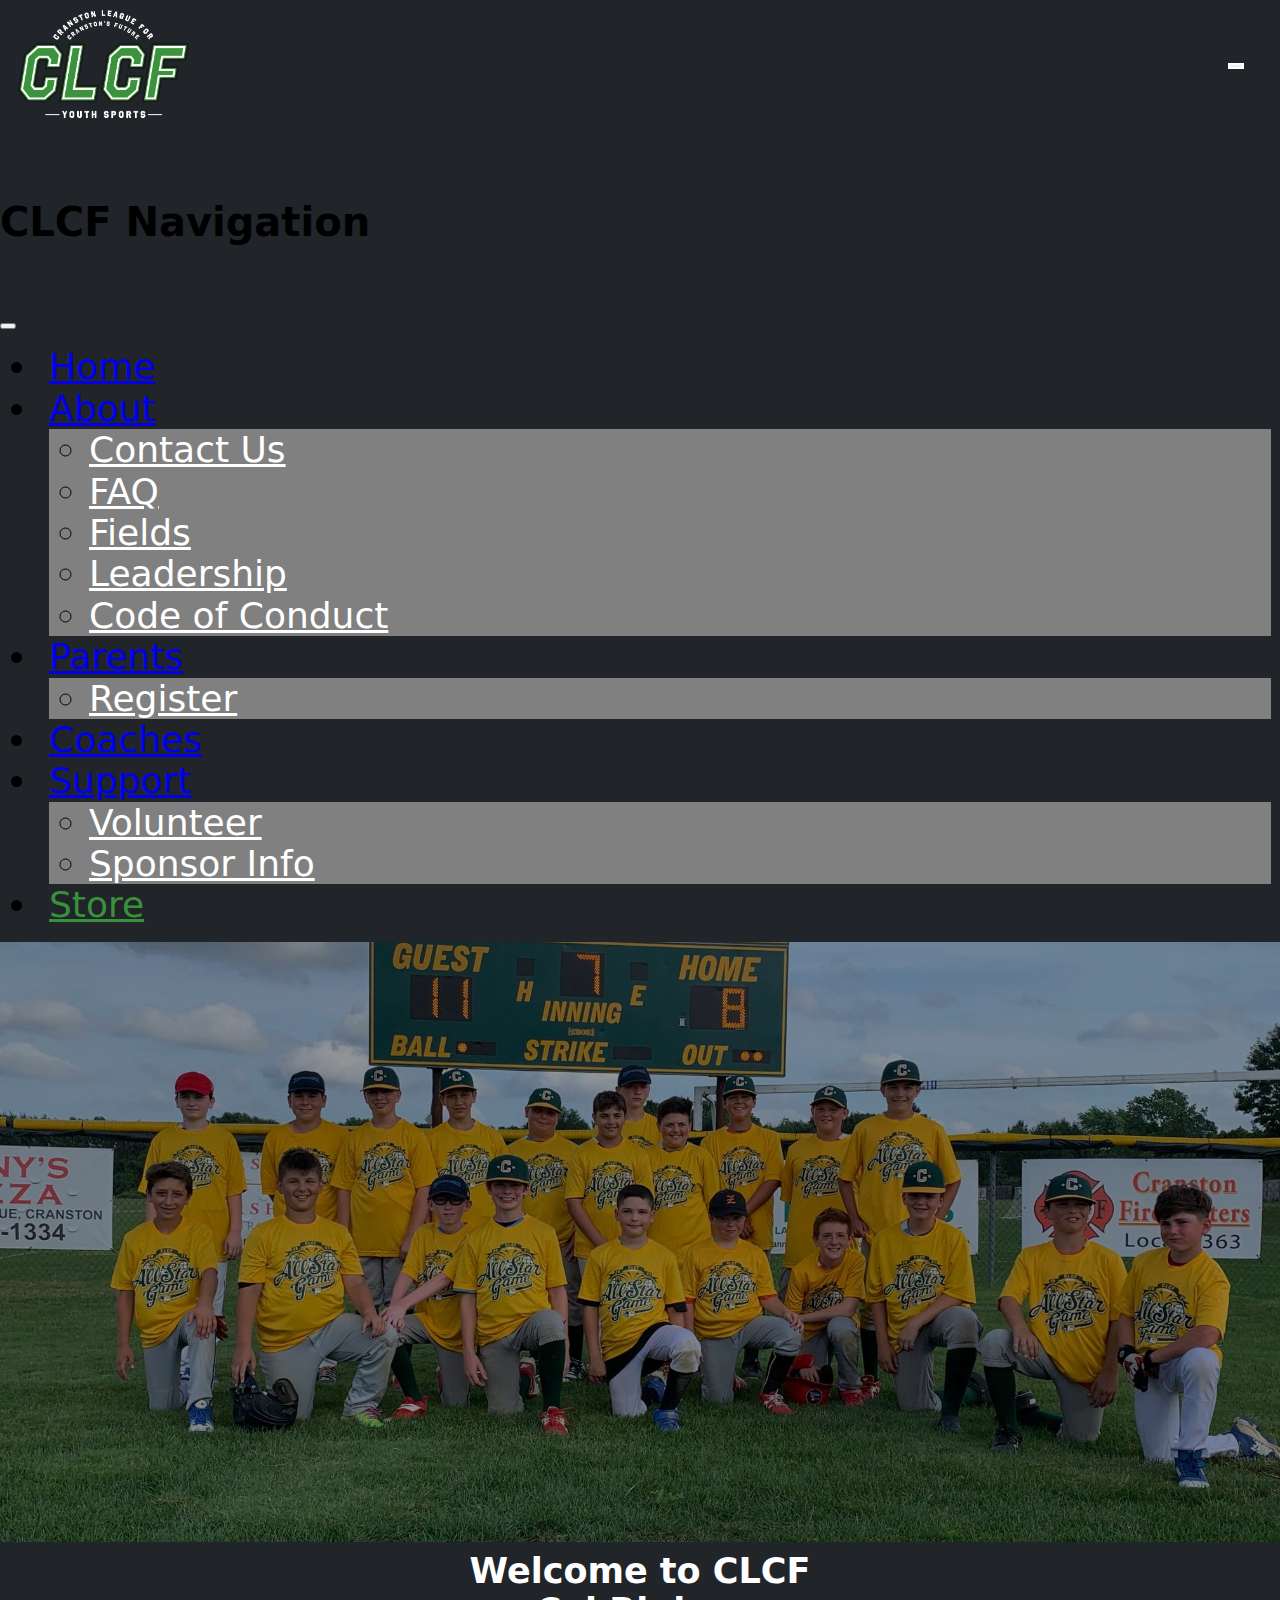
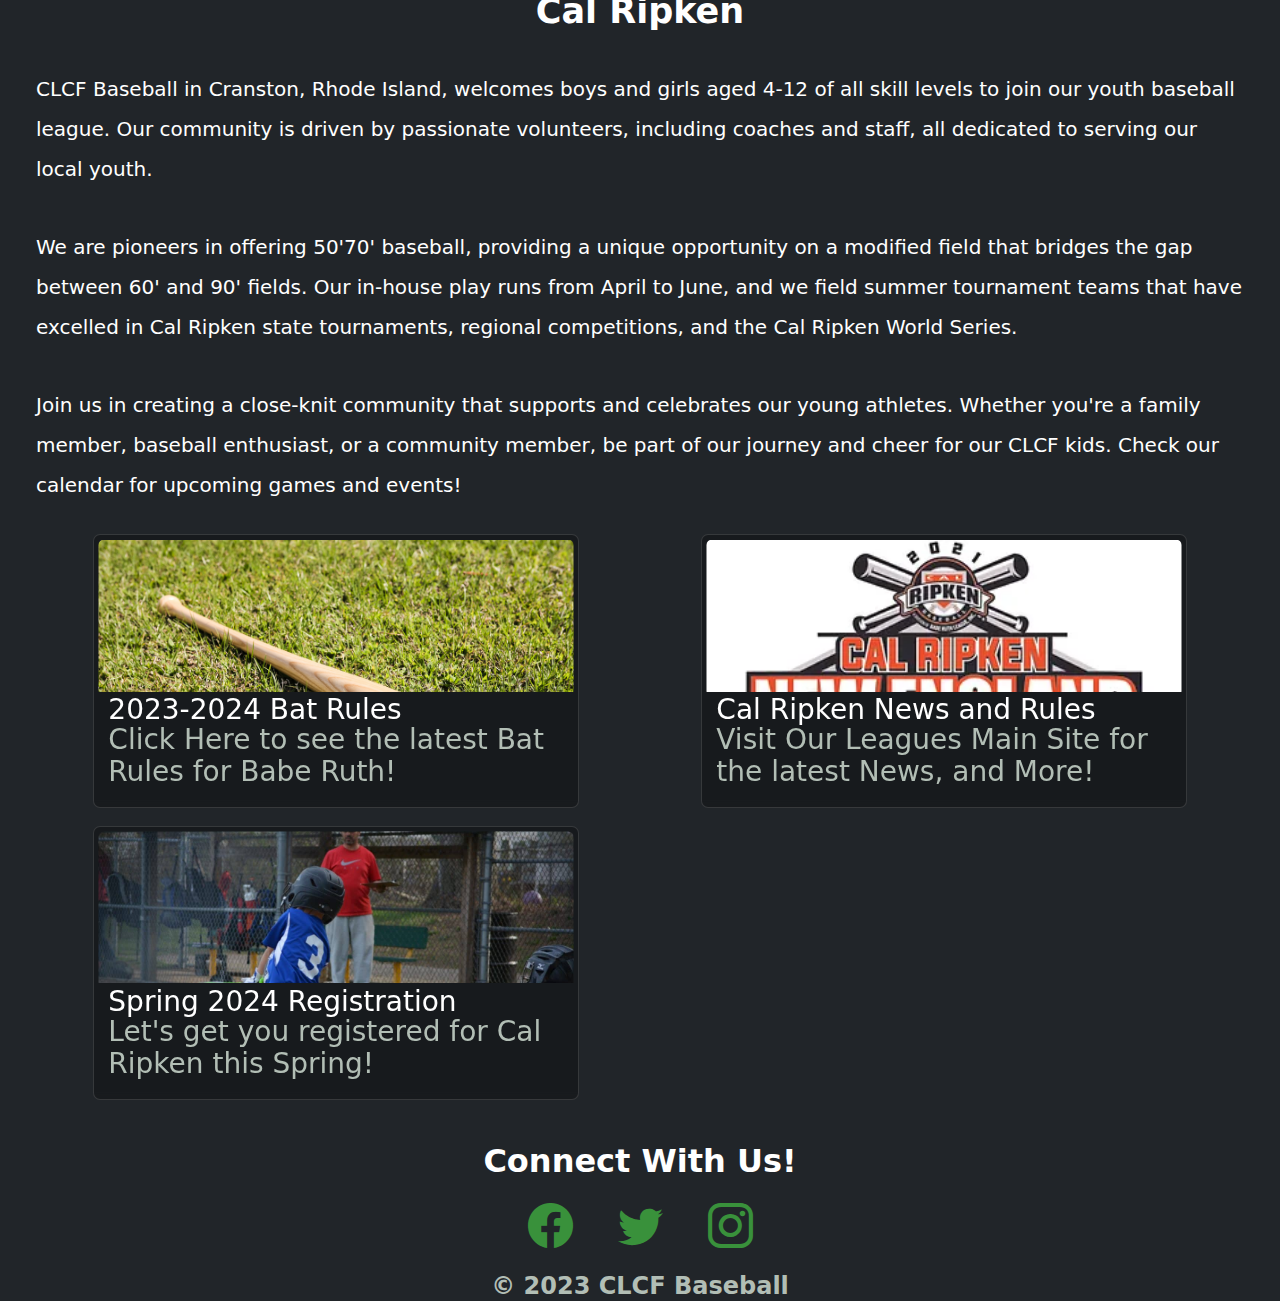
==== commit 5158bdd6: "Major Updates to UI and additional Pages Added" ====
--- a/index.html
+++ b/index.html
@@ -34,14 +34,16 @@
               <div class="offcanvas-body">        
                 <ul class="navbar-nav justify-content-end flex-grow-1 pe-3">
                     <li class="nav-item">
-                        <a class="nav-link active" aria-current="page" href="#">Home</a>
+                        <a class="nav-link active" aria-current="page" href="./index.html">Home</a>
                     </li>
                     <li class="nav-item dropdown">
                       <a class="nav-link dropdown-toggle" href="#" role="button" data-bs-toggle="dropdown" aria-expanded="false">About</a>
                       <ul class="dropdown-menu dropdown-menu-dark" >
                         <li><a class="dropdown-item" href="contact.html">Contact Us</a></li>
                         <li><a class="dropdown-item" href="FAQ.html">FAQ</a></li>
+                        <li><a class="dropdown-item" href="fields.html">Fields</a></li>
                         <li><a class="dropdown-item" href="Leadership.html">Leadership</a></li>
+                        <li><a class="dropdown-item" href="COC.html">Code of Conduct</a></li>
                       </ul>
                     </li>
                     <li class="nav-item dropdown">
--- a/styles/styles.css
+++ b/styles/styles.css
@@ -230,6 +230,15 @@
     grid-template-rows: [top1]5%[startItem] 25% [logoContainer]50% [description] auto [last] 5% [bttm];
     transition: top ease 0.5s;
 }
+.cardTextContainerFields{
+    width: 100%;
+    height: fit-content;
+    z-index: 10;
+    display: grid;
+    grid-template-columns: [leftEdge]3% [leftItems]45% [center] 49% [rightItems] 3% [rightEdge];
+    grid-template-rows: [top1]5%[startItem] 25% [logoContainer]50% [description] auto [last] 5% [bttm];
+    transition: top ease 0.5s;
+}
 .cardTitleFlex{
     grid-column-start: leftItems;
     grid-column-end: rightItems;
@@ -254,6 +263,28 @@
     grid-row-start: logoContainer;
     grid-row-end: last;
     width: 100%;
+}
+.cardDescContainerField{
+    grid-column-start: leftItems;
+    grid-column-end: rightItems;
+    grid-row-start: logoContainer;
+    grid-row-end: last;
+    width: 100%;
+}
+.cardDescContainerField h2{
+    min-width: 0;
+    min-height: 0;
+    font-weight: 300;
+    font-size: 175%;
+    color: var(--grey);
+    margin-top: auto;
+    word-wrap: break-word;
+    max-width: 100%;
+    white-space: normal;
+    overflow: visible;
+}
+.cardDescContainerField h3{
+    display: none;
 }
 .cardDescContainer h2{
     min-width: 0;
@@ -429,11 +460,12 @@
 .accordion{
     margin: auto;
     width: 90%;
+    font-size: 1em;
 }
 .accordion-body{
     background-color: #282c34;
     color: white;
-    font-size: 1.25em;
+    font-size: 1.5em;
 }
 .accordion-item{
     border-color: #282c34;
@@ -441,14 +473,14 @@
 .accordion-button{
     color:white;
     background-color: #282c34;
+    font-size: 1em;
 }
 .accordion-button.collapsed {
-    background: #282c34;
-    font-size: 1em;
+    background-color: #212529;
+    
 }
 .accordion-button.collapsed::after {
-    font-size: 1em;
-    background-image: url("data:image/svg+xml,%3csvg xmlns='http://www.w3.org/2000/svg' viewBox='0 0 16 16' fill='white'%3e%3cpath fill-rule='evenodd' d='M1.646 4.646a.5.5 0 0 1 .708 0L8 10.293l5.646-5.647a.5.5 0 0 1 .708.708l-6 6a.5.5 0 0 1-.708 0l-6-6a.5.5 0 0 1 0-.708z'/%3e%3c/svg%3e");
+        background-image: url("data:image/svg+xml,%3csvg xmlns='http://www.w3.org/2000/svg' viewBox='0 0 16 16' fill='white'%3e%3cpath fill-rule='evenodd' d='M1.646 4.646a.5.5 0 0 1 .708 0L8 10.293l5.646-5.647a.5.5 0 0 1 .708.708l-6 6a.5.5 0 0 1-.708 0l-6-6a.5.5 0 0 1 0-.708z'/%3e%3c/svg%3e");
 }
 .table {
     width: 90%;
@@ -474,6 +506,10 @@
     border-collapse: separate;
     border-spacing: 0;
 }
+#map{
+    font-size: 2vh;
+    
+}
 
 @media only screen and (min-width: 600px) {
     #logoImg{
@@ -499,6 +535,22 @@
         max-height: auto;
         width: 100%;
         filter: brightness(60%);
+    }
+    #contactContainer{
+        padding-top: 15vh;
+    }
+    .cardDescContainerField h3{
+        display: inline-block;
+        min-width: 0;
+        min-height: 0;
+        font-weight: 300;
+        font-size: 150%;
+        color: var(--grey);
+        margin-top: auto;
+        word-wrap: break-word;
+        max-width: 100%;
+        white-space: normal;
+        overflow: visible;
     }
 }
 @media only screen and (min-width: 1024px) {
@@ -541,4 +593,19 @@
         }
         
     }
+    #contactContainer{
+        padding-top: 20vh;
+    }
+    .cardDescContainerField h3{
+        min-width: 0;
+        min-height: 0;
+        font-weight: 300;
+        font-size: 150%;
+        color: var(--grey);
+        margin-top: auto;
+        word-wrap: break-word;
+        max-width: 100%;
+        white-space: normal;
+        overflow: visible;
+    }
 }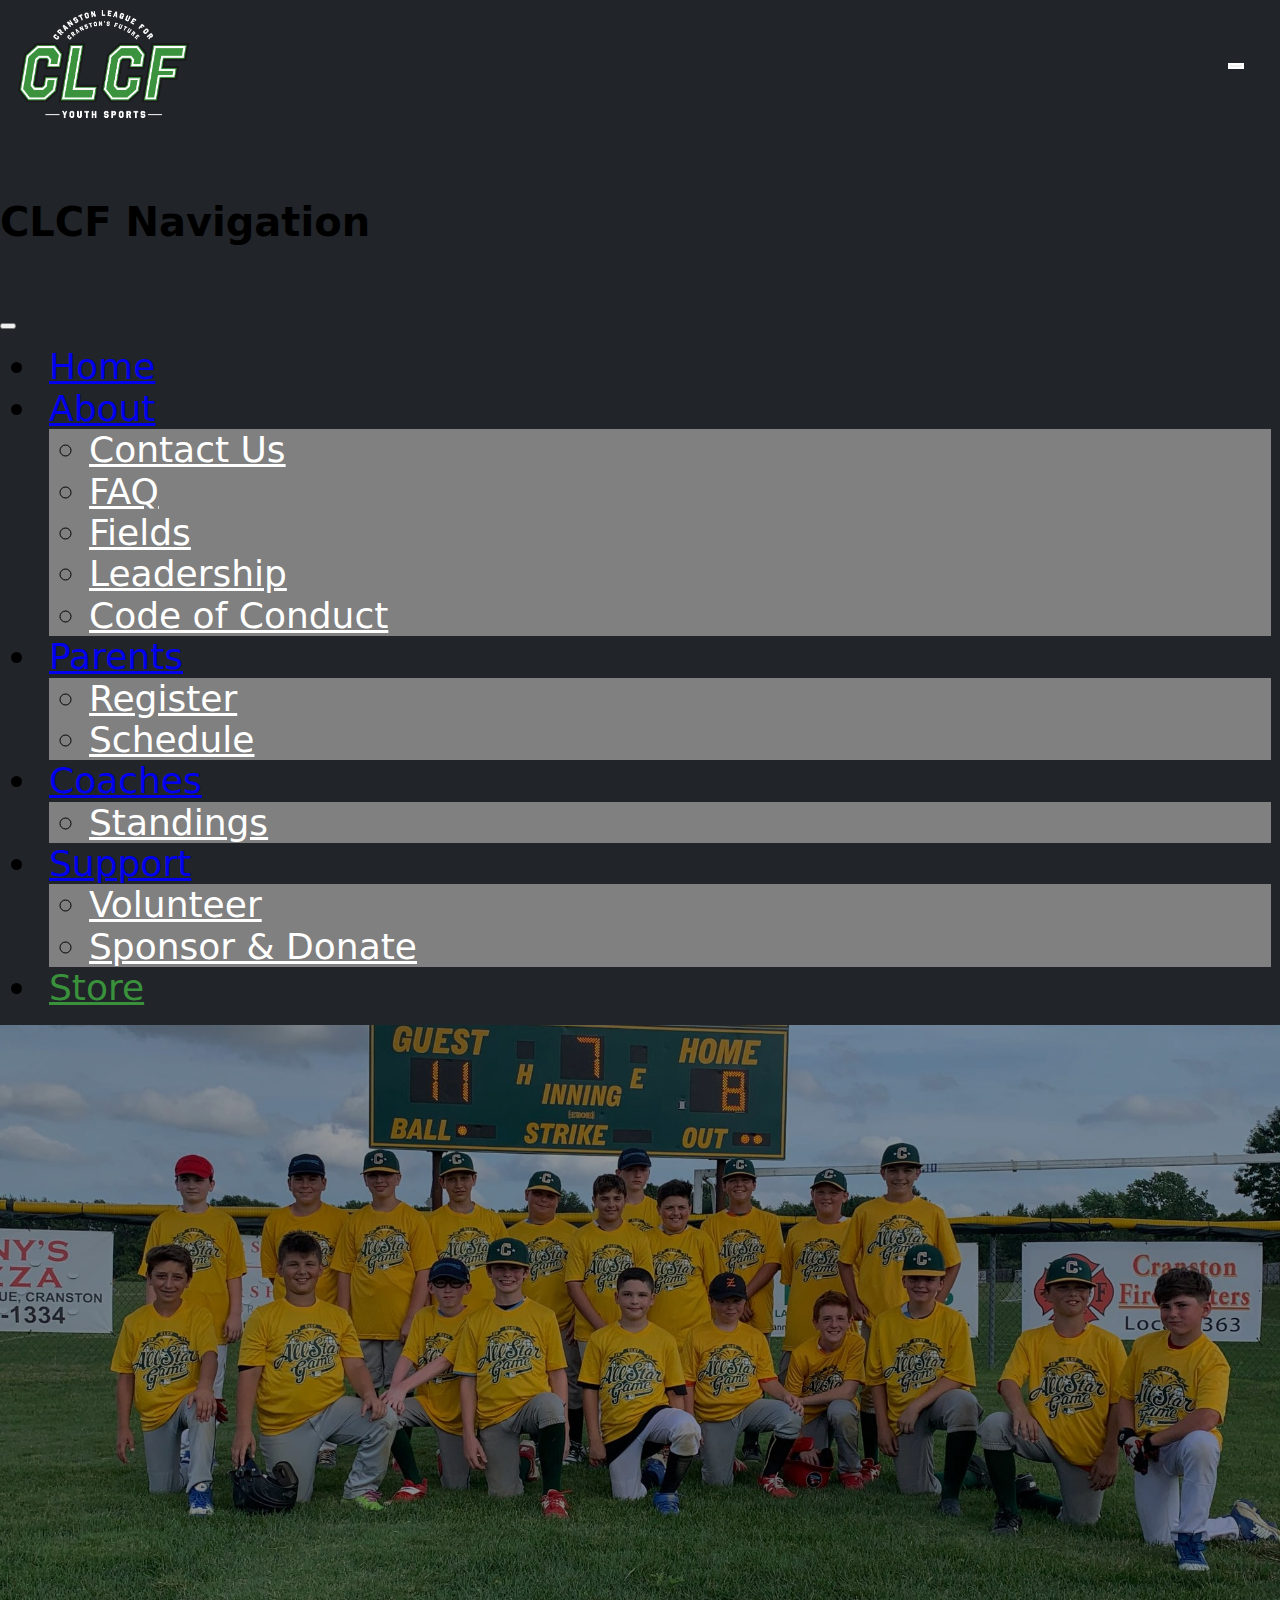
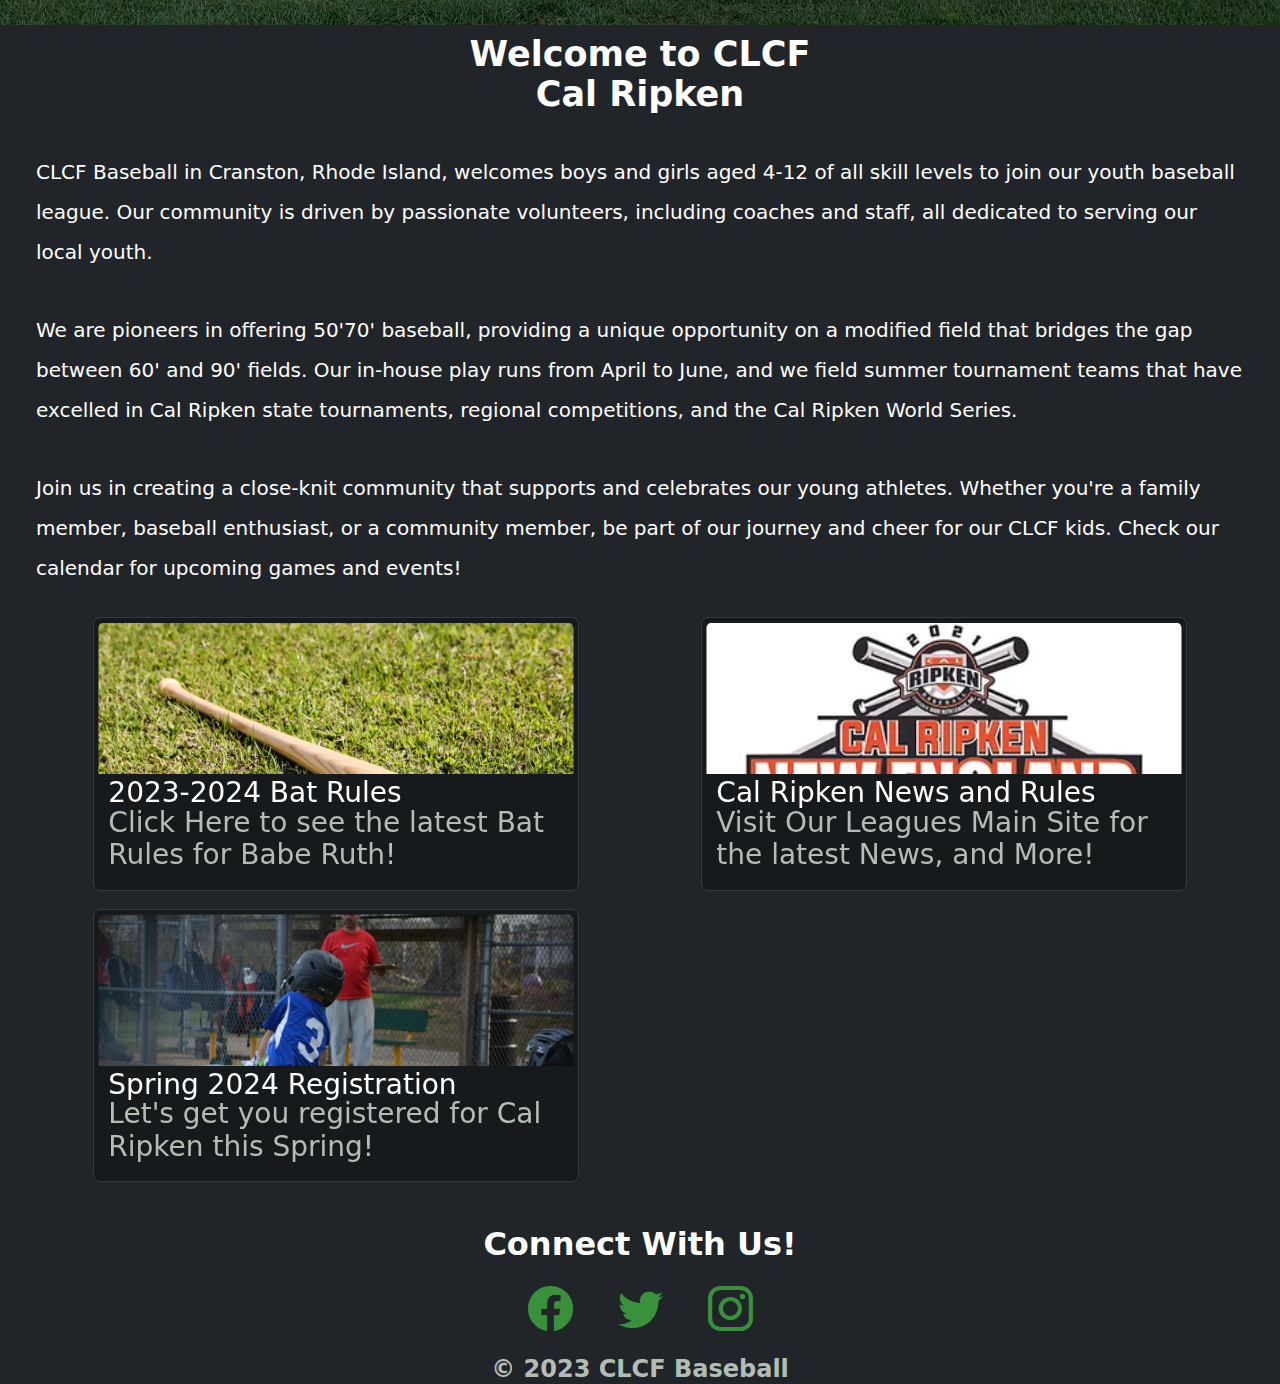
==== commit 594d2930: "Updated Nav as well as Sponsors PAge" ====
--- a/index.html
+++ b/index.html
@@ -50,16 +50,20 @@
                         <a class="nav-link dropdown-toggle" href="#" role="button" data-bs-toggle="dropdown" aria-expanded="false">Parents</a>
                         <ul class="dropdown-menu dropdown-menu-dark" aria-labelledby="navbarDropdown">
                           <li><a class="dropdown-item" href="https://baberuthsafety.sportngin.com/survey/disabled/305597">Register</a></li>
+                          <li><a class="dropdown-item" href="https://docs.google.com/spreadsheets/d/1gaWDsVL-Jf50718s65fhOLWU6QCvJZCKJG4lTegsRZs/edit#gid=0">Schedule</a></li>
                         </ul>
                     </li>
                     <li class="nav-item dropdown">
-                        <a class="nav-link dropdown-toggle" href="#">Coaches</a>
+                        <a class="nav-link dropdown-toggle" href="#" role="button" data-bs-toggle="dropdown" aria-expanded="false">Coaches</a>
+                        <ul class="dropdown-menu dropdown-menu-dark" >
+                          <li><a class="dropdown-item" href="https://docs.google.com/spreadsheets/d/1wZxl0LcnLaQCoSivJNHHpPsZXt9NoSGN-y689k5JfzM/edit#gid=0">Standings</a></li>
+                        </ul>
                     </li>
                     <li class="nav-item dropdown">
                       <a class="nav-link dropdown-toggle" href="#" role="button" data-bs-toggle="dropdown" aria-expanded="false">Support</a>
                         <ul class="dropdown-menu dropdown-menu-dark" aria-labelledby="navbarDropdown">
                           <li><a class="dropdown-item" href="./volunteer.html">Volunteer</a></li>
-                          <li><a class="dropdown-item" href="sponsors.html">Sponsor Info</a></li>
+                          <li><a class="dropdown-item" href="sponsors.html">Sponsor & Donate</a></li>
                         </ul>
                   </li>
                   <li class="nav-item">
--- a/styles/styles.css
+++ b/styles/styles.css
@@ -507,7 +507,7 @@
     border-spacing: 0;
 }
 #map{
-    font-size: 2vh;
+    font-size: 150%;
     
 }
 
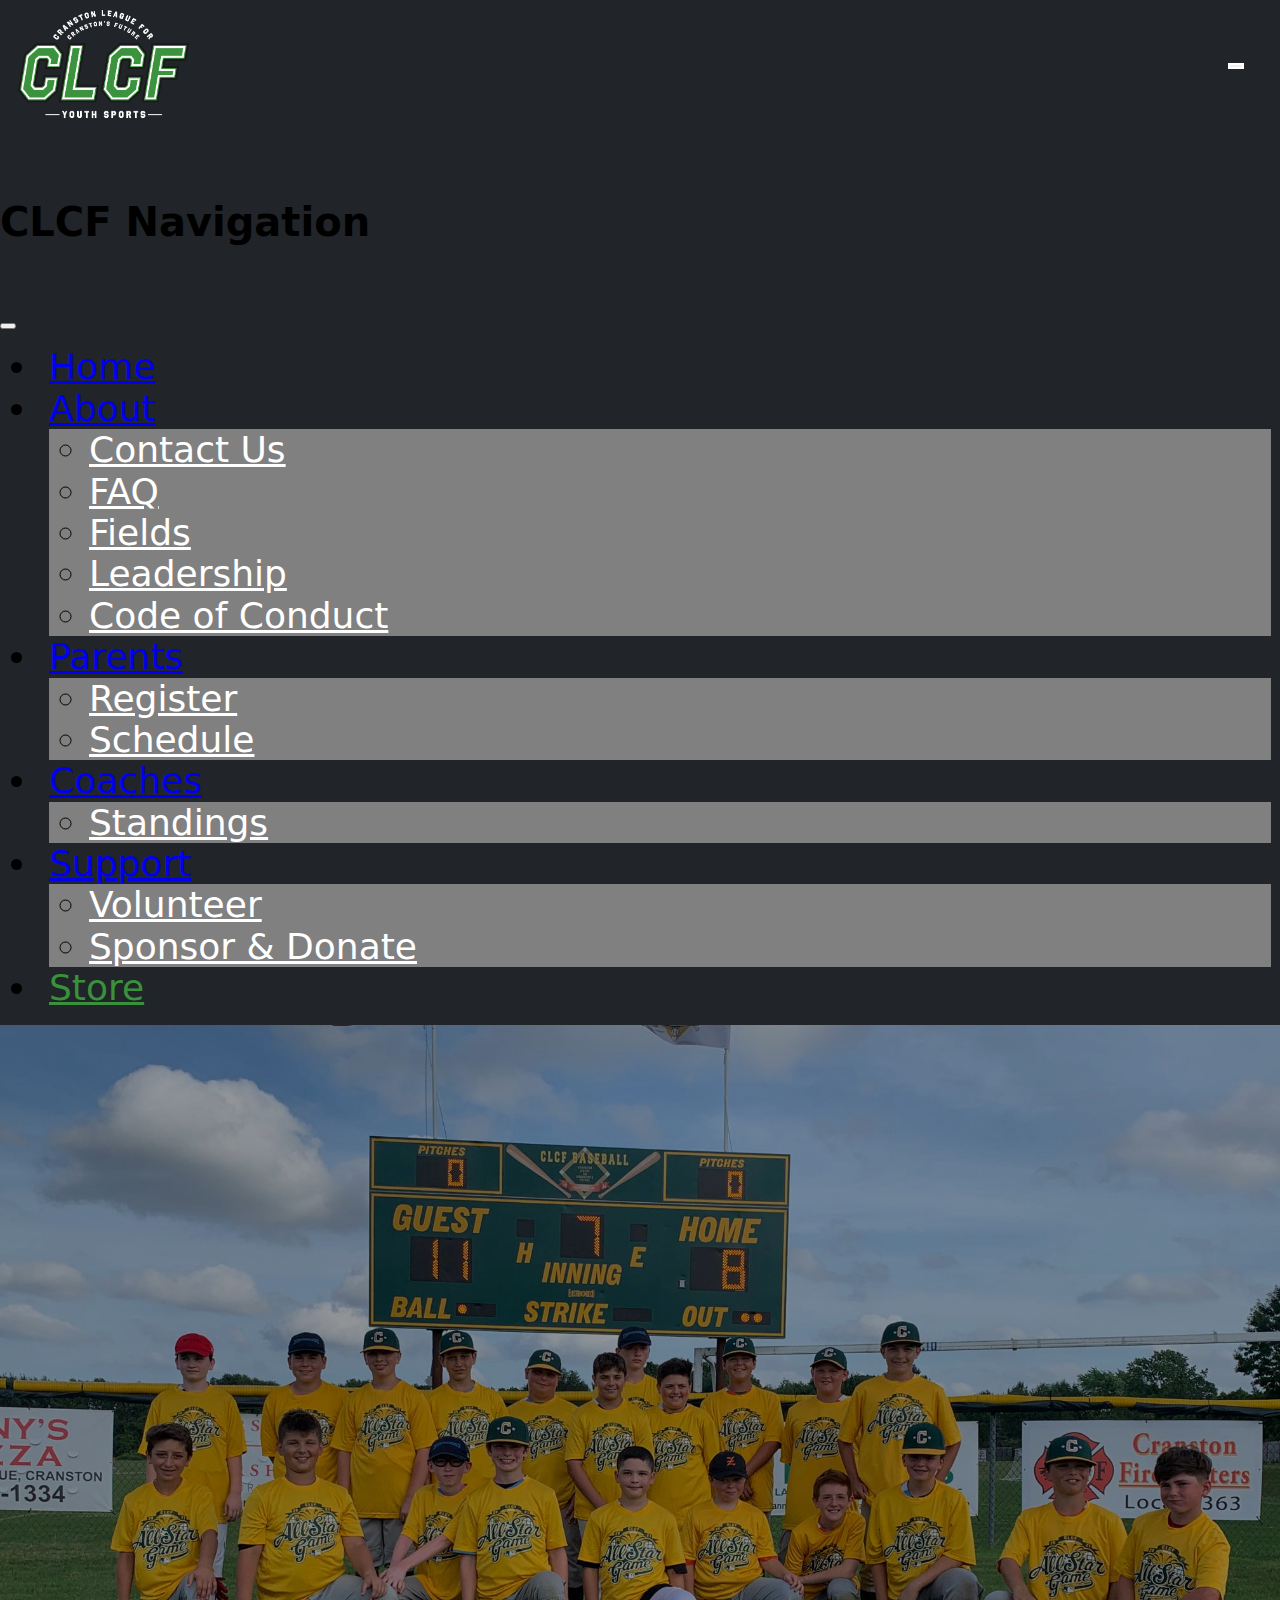
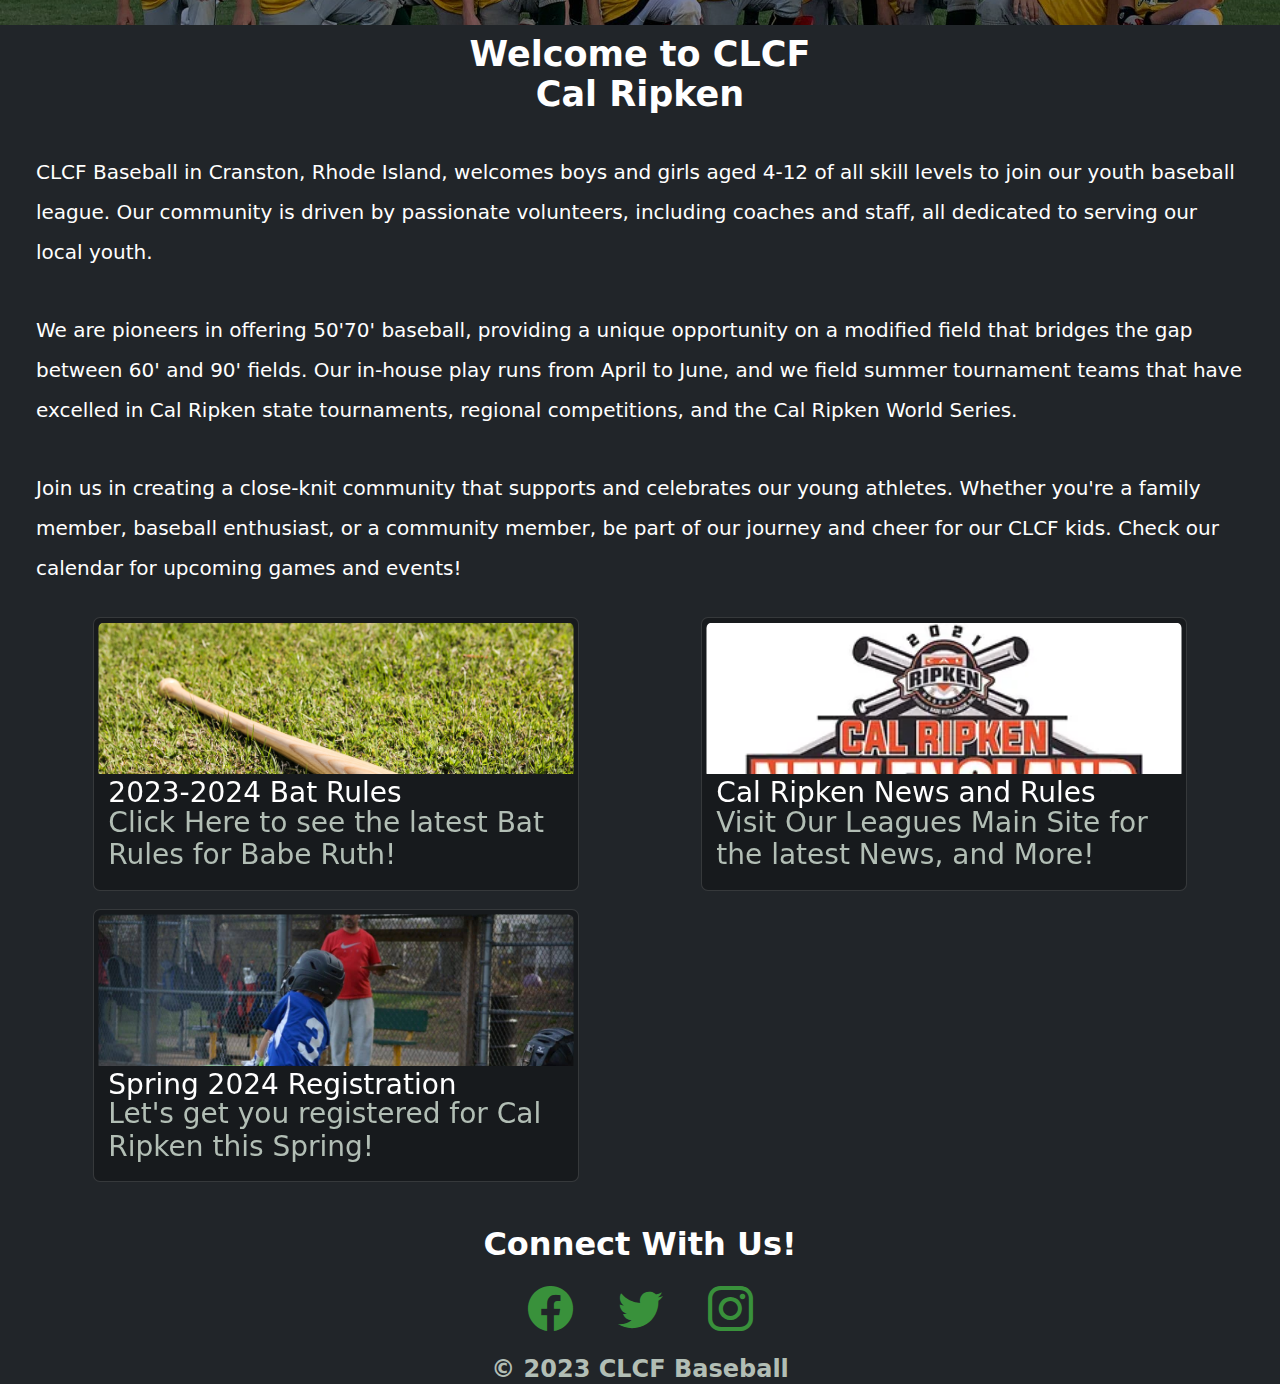
==== commit 4f0552d5: "Same issue as before" ====
--- a/index.html
+++ b/index.html
@@ -76,7 +76,7 @@
         </nav>
         <div id="bodyPage">
               <div class="container-fluid" id="landingImg">
-                <img src="./Imgs/CalRipkenTeam.jpg" class="img-fluid" alt="..." id="teamImgHome">
+                <img src="./Imgs/CalRipkenTeam.jpg" class="img-fluid" alt="..." id="teamImg">
                 <img src="./Imgs/CalRipkenTeamCrop.jpg" class="img-fluid" alt="..." id="teamImgCropHome">
               </div>
           <div class="container-fluid" id="paragraphContainer">
--- a/styles/styles.css
+++ b/styles/styles.css
@@ -83,11 +83,6 @@
     font-weight: 800;
 }
 #teamImg{
-    max-height: auto;
-    width: 100%;
-    filter: brightness(60%);
-}
-#teamImgHome{
     max-height: auto;
     width: 100%;
     filter: brightness(60%);
